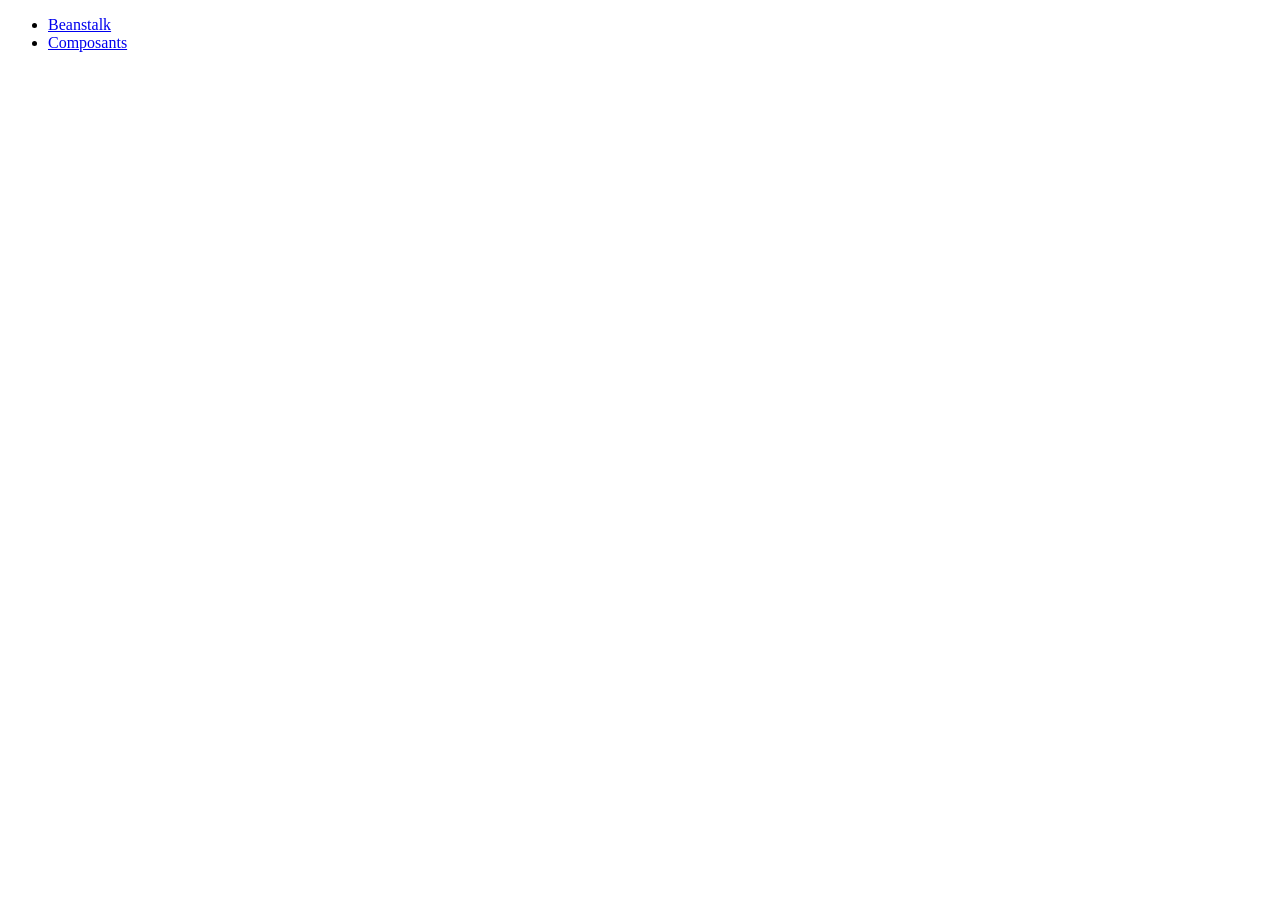
==== index.html @ 9a472a15 "composant-exercice" ====
<!DOCTYPE html>
<html lang="fr">
<head>
    <meta charset="UTF-8">
    <meta name="viewport" content="width=device-width, initial-scale=1.0">
    <title>Bac a sable</title>
    <link rel="stylesheet" href="style.css">
</head>
<body>
    <ul>
        <li><a href="beanstalk.html">Beanstalk</a></li>
        <li><a href="composant.html">Composants</a></li>
    </ul>
    
</body>
</html>
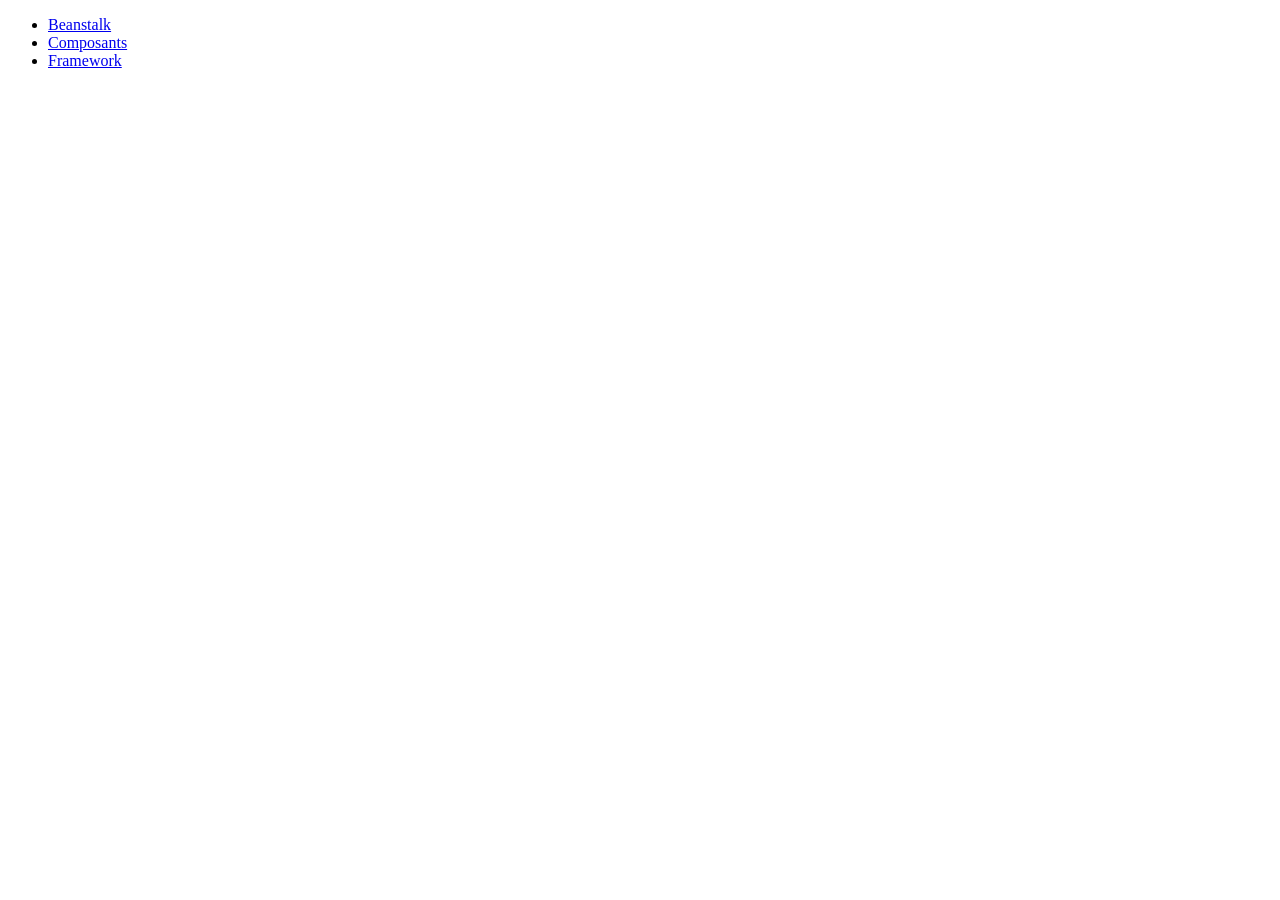
==== commit bcab512a: "framework" ====
--- a/index.html
+++ b/index.html
@@ -10,6 +10,7 @@
     <ul>
         <li><a href="beanstalk.html">Beanstalk</a></li>
         <li><a href="composant.html">Composants</a></li>
+        <li><a href="framework.html">Framework</a></li>
     </ul>
     
 </body>
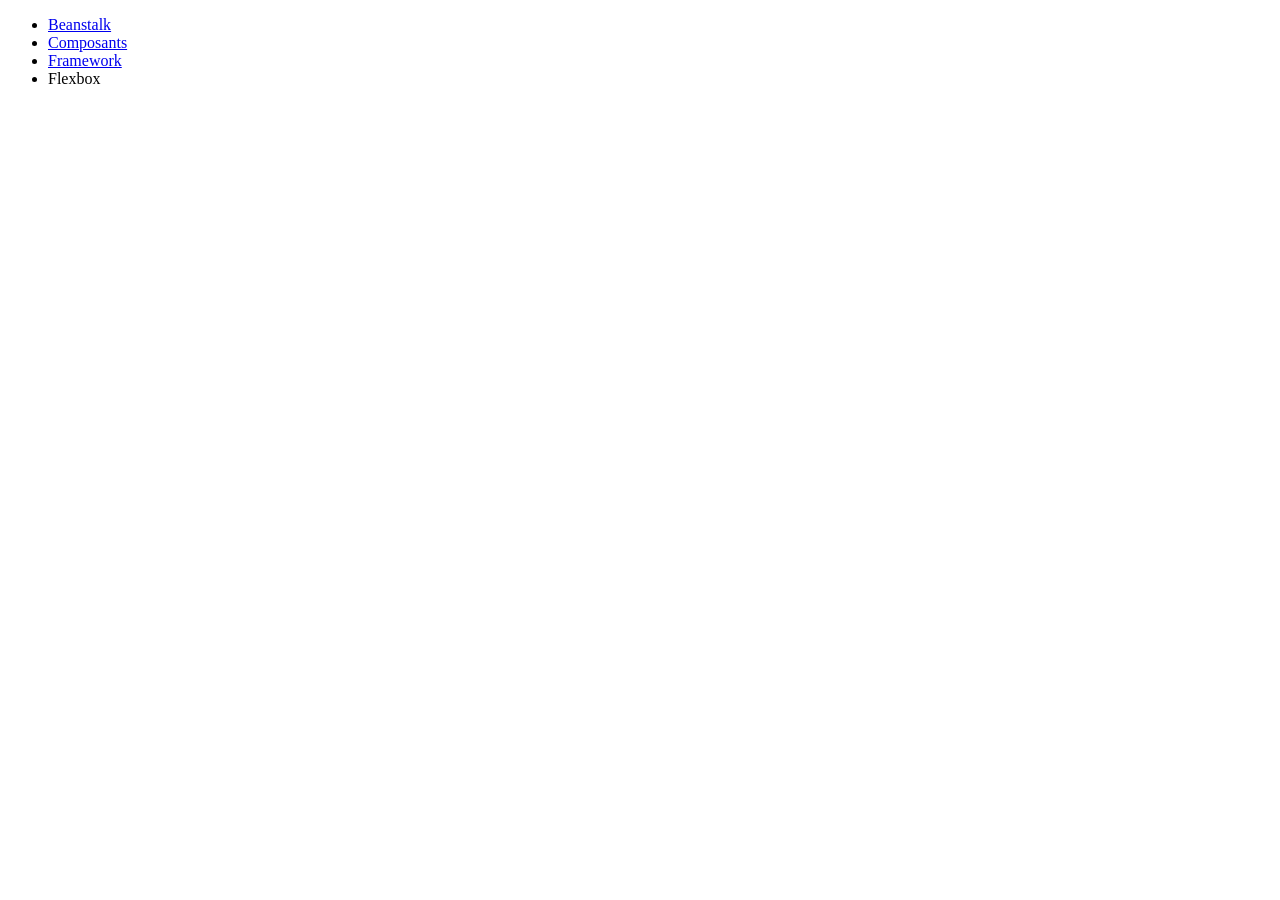
==== commit 15b152fe: "flexbox" ====
--- a/index.html
+++ b/index.html
@@ -11,6 +11,7 @@
         <li><a href="beanstalk.html">Beanstalk</a></li>
         <li><a href="composant.html">Composants</a></li>
         <li><a href="framework.html">Framework</a></li>
+        <li><a href="flexbox.html"></a>Flexbox</li>
     </ul>
     
 </body>
